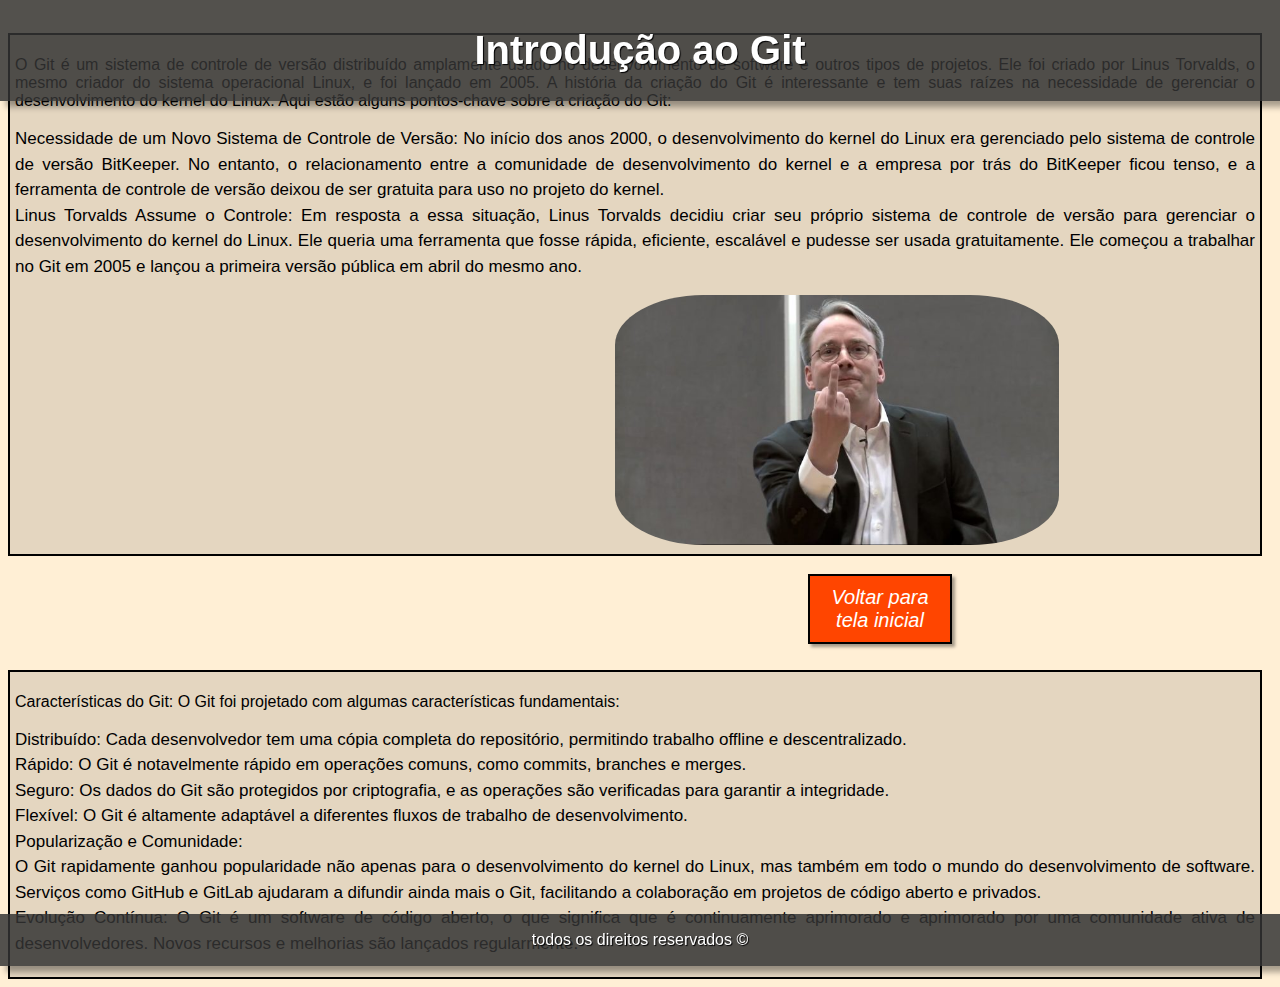
==== html/index2.html @ c6162c7b "criado novo site (introdução)" ====
<!DOCTYPE html>
<html lang="en">
<head>
    <meta charset="UTF-8">
    <meta http-equiv="X-UA-Compatible" content="IE=edge">
    <meta name="viewport" content="width=device-width, initial-scale=1.0">
    <title>Introdução ao GIT</title>
    <link rel="stylesheet" href="./../css/style.css">
</head>
<body>
    <header>
        <h1>Introdução ao <span class="destaque">Git</span></h1>
    </header>
    <nav>
        <main>
            <article>
        <p>O Git é um sistema de controle de versão distribuído amplamente usado no desenvolvimento de software e outros tipos de projetos. Ele foi criado por Linus Torvalds, o mesmo criador do sistema operacional Linux, e foi lançado em 2005. A história da criação do Git é interessante e tem suas raízes na necessidade de gerenciar o desenvolvimento do kernel do Linux. Aqui estão alguns pontos-chave sobre a criação do Git:
        </p>
        <ul>
            <li>Necessidade de um Novo Sistema de Controle de Versão:
                No início dos anos 2000, o desenvolvimento do kernel do Linux era gerenciado pelo sistema de controle de versão BitKeeper. No entanto, o relacionamento entre a comunidade de desenvolvimento do kernel e a empresa por trás do BitKeeper ficou tenso, e a ferramenta de controle de versão deixou de ser gratuita para uso no projeto do kernel.</li>
            <li>Linus Torvalds Assume o Controle:
                Em resposta a essa situação, Linus Torvalds decidiu criar seu próprio sistema de controle de versão para gerenciar o desenvolvimento do kernel do Linux. Ele queria uma ferramenta que fosse rápida, eficiente, escalável e pudesse ser usada gratuitamente. Ele começou a trabalhar no Git em 2005 e lançou a primeira versão pública em abril do mesmo ano.</li>
        </ul>
        <img src="./../img/linus.jpg" alt="">
        </article>
        <div class="butao"><br>
        <a href="./index.html" target="_self" class="botao">Voltar para tela inicial</a>
        </div>
        <article>
            <p>Características do Git:
            O Git foi projetado com algumas características fundamentais:</p>
        
            <ul>
                <li>Distribuído: Cada desenvolvedor tem uma cópia completa do repositório, permitindo trabalho offline e descentralizado.
                <li>Rápido: O Git é notavelmente rápido em operações comuns, como commits, branches e merges.
                <li>Seguro: Os dados do Git são protegidos por criptografia, e as operações são verificadas para garantir a integridade.
                <li>Flexível: O Git é altamente adaptável a diferentes fluxos de trabalho de desenvolvimento.
                <li>Popularização e Comunidade:
                <li>O Git rapidamente ganhou popularidade não apenas para o desenvolvimento do kernel do Linux, mas também em todo o mundo do desenvolvimento de software. Serviços como GitHub e GitLab ajudaram a difundir ainda mais o Git, facilitando a colaboração em projetos de código aberto e privados.
                <li>Evolução Contínua:
                O Git é um software de código aberto, o que significa que é continuamente aprimorado e aprimorado por uma comunidade ativa de desenvolvedores. Novos recursos e melhorias são lançados regularmente.
        </ul>
    </article>
    

<style>

li{
    list-style: none;
    font-size:larger;
    line-height: 1.5; 
    font-size: 17px;
}


article {
    background-color: #50505027; 
    padding: 5px; 
    width: auto; 
    margin-left: auto;
    margin-right: 10px;
    margin-top: 2%;
    text-align: justify; 
    border: 2px solid black; 
}

p {
    font-size: 16px;
}

.botao {
    background: orangered;
    color: white;
    border: 2px solid black;
    margin-left: 800px;
    width: 100px;
    padding: 10px 20px;
    font-size: 20px;
    font-style: oblique;
    text-align: center;
    cursor: pointer;
    transition: background-color 0.3s, color 0.3s;
    text-decoration: none;
    box-shadow: 3px 3px 3px rgba(0, 0, 0, 0.363);
  }
  
.botao:focus {
    outline: none; 
  }
  
.botao {
    display: flex;
    justify-content: center;
    align-items: center;
  }

img {
    border-radius: 20%;
    margin-left: 600px;
    width: auto;
    height: 250px;

}



header{
    font-size: 20px;
}
  

</style>

    </main>
   </nav>
<footer>
    <p>todos os direitos reservados © </p>
</footer>
</body>
</html>
---- css/style.css ----
body {
    font-family:'Franklin Gothic Medium', 'Arial Narrow', Arial, sans-serif;
    display: flex;
    background-color: papayawhip;
}

h1 {
    color: rgb(255, 255, 255);
    text-shadow: 1px 1px 1px #000;
}

ul{
    padding: 0px;
}

header {
    background-color: rgba(51, 51, 51, 0.842);
    color: #fff;
    padding: 1px;
    text-align: center;
    position: fixed;
    top: 0;
    left: 0;
    right: 0;
    z-index: 100;
    box-shadow: 6px 6px 6px rgba(0, 0, 0, 0.342);
    color: rgb(255, 255, 255);
    text-shadow: 1px 1px 1px #000;
}

footer {
    background-color: rgba(51, 51, 51, 0.842);
    color: #fff;
    padding: 1px;
    text-align: center;
    position: fixed;
    top: 914px;
    left: 0;
    right: 0;
    z-index: 100;
    box-shadow: 6px 6px 6px rgba(0, 0, 0, 0.342);
    color: rgb(255, 255, 255);
    text-shadow: 1px 1px 1px #000;
}
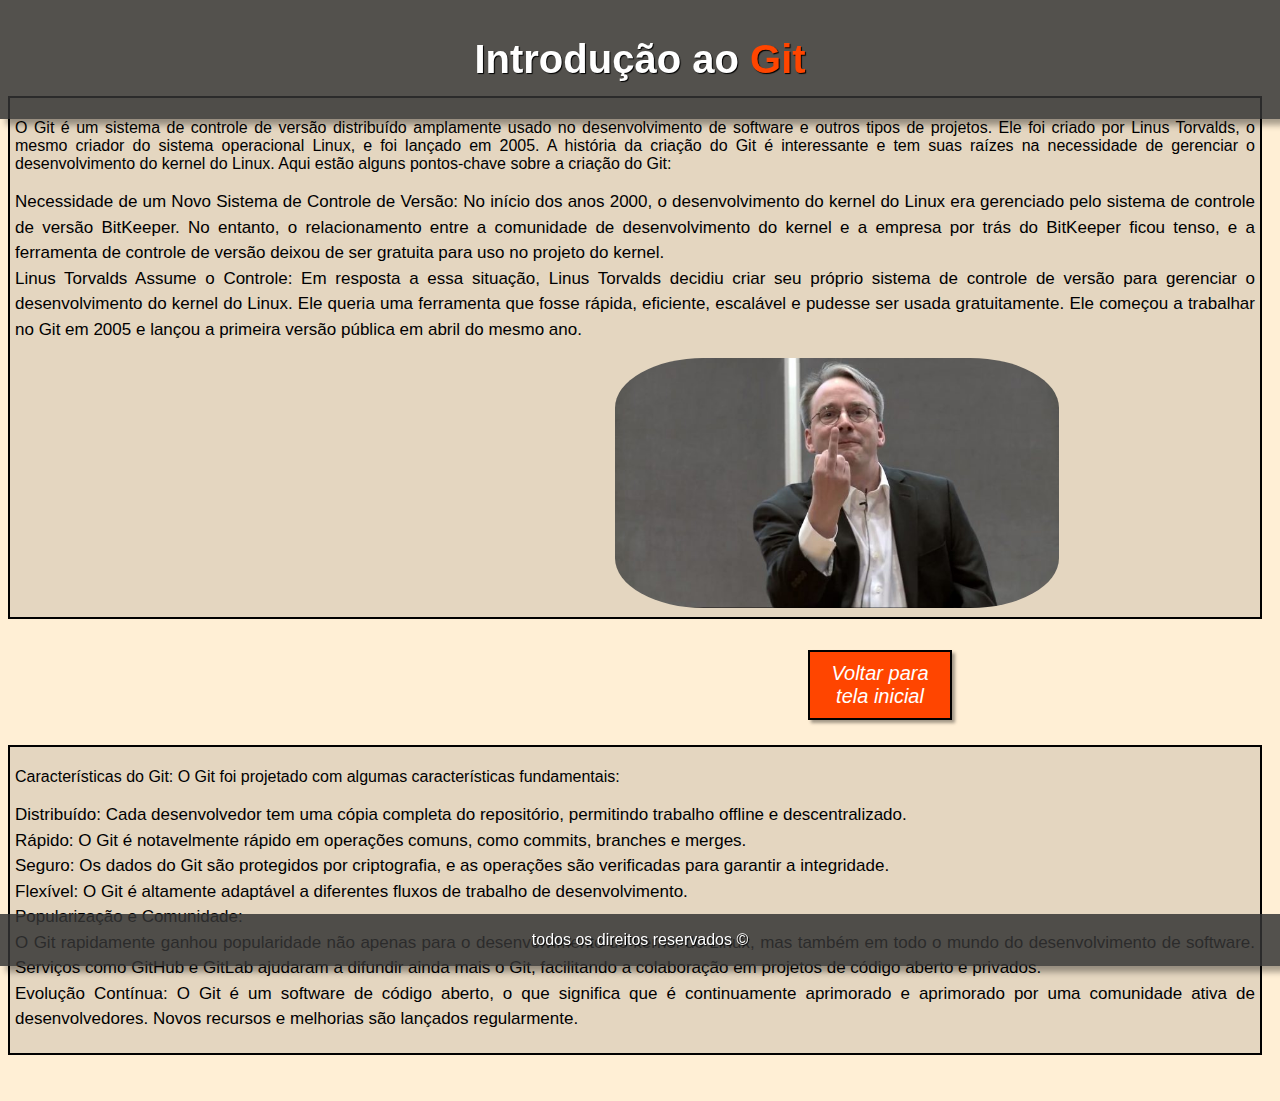
==== commit 4f3c358a: "foi adicionado o modo noturno, teve inicio ao 3 site" ====
--- a/html/index2.html
+++ b/html/index2.html
@@ -1,121 +1,190 @@
 <!DOCTYPE html>
 <html lang="en">
+
 <head>
     <meta charset="UTF-8">
     <meta http-equiv="X-UA-Compatible" content="IE=edge">
     <meta name="viewport" content="width=device-width, initial-scale=1.0">
     <title>Introdução ao GIT</title>
     <link rel="stylesheet" href="./../css/style.css">
+    <link rel="icon" href="./../img/git.png" type="image/x-icon">
+    <link rel="shortcut icon" href="./../img/git.png" type="image/x-icon">
+    <link rel="ico" href="./../img/git.png" type="image/png">
 </head>
+
 <body>
     <header>
         <h1>Introdução ao <span class="destaque">Git</span></h1>
     </header>
     <nav>
         <main>
-            <article>
-        <p>O Git é um sistema de controle de versão distribuído amplamente usado no desenvolvimento de software e outros tipos de projetos. Ele foi criado por Linus Torvalds, o mesmo criador do sistema operacional Linux, e foi lançado em 2005. A história da criação do Git é interessante e tem suas raízes na necessidade de gerenciar o desenvolvimento do kernel do Linux. Aqui estão alguns pontos-chave sobre a criação do Git:
-        </p>
-        <ul>
-            <li>Necessidade de um Novo Sistema de Controle de Versão:
-                No início dos anos 2000, o desenvolvimento do kernel do Linux era gerenciado pelo sistema de controle de versão BitKeeper. No entanto, o relacionamento entre a comunidade de desenvolvimento do kernel e a empresa por trás do BitKeeper ficou tenso, e a ferramenta de controle de versão deixou de ser gratuita para uso no projeto do kernel.</li>
-            <li>Linus Torvalds Assume o Controle:
-                Em resposta a essa situação, Linus Torvalds decidiu criar seu próprio sistema de controle de versão para gerenciar o desenvolvimento do kernel do Linux. Ele queria uma ferramenta que fosse rápida, eficiente, escalável e pudesse ser usada gratuitamente. Ele começou a trabalhar no Git em 2005 e lançou a primeira versão pública em abril do mesmo ano.</li>
-        </ul>
-        <img src="./../img/linus.jpg" alt="">
-        </article>
-        <div class="butao"><br>
-        <a href="./index.html" target="_self" class="botao">Voltar para tela inicial</a>
-        </div>
-        <article>
-            <p>Características do Git:
-            O Git foi projetado com algumas características fundamentais:</p>
-        
-            <ul>
-                <li>Distribuído: Cada desenvolvedor tem uma cópia completa do repositório, permitindo trabalho offline e descentralizado.
-                <li>Rápido: O Git é notavelmente rápido em operações comuns, como commits, branches e merges.
-                <li>Seguro: Os dados do Git são protegidos por criptografia, e as operações são verificadas para garantir a integridade.
-                <li>Flexível: O Git é altamente adaptável a diferentes fluxos de trabalho de desenvolvimento.
-                <li>Popularização e Comunidade:
-                <li>O Git rapidamente ganhou popularidade não apenas para o desenvolvimento do kernel do Linux, mas também em todo o mundo do desenvolvimento de software. Serviços como GitHub e GitLab ajudaram a difundir ainda mais o Git, facilitando a colaboração em projetos de código aberto e privados.
-                <li>Evolução Contínua:
-                O Git é um software de código aberto, o que significa que é continuamente aprimorado e aprimorado por uma comunidade ativa de desenvolvedores. Novos recursos e melhorias são lançados regularmente.
-        </ul>
-    </article>
-    
+            <div class="artigo1">
+                <article>
+                    <p>O Git é um sistema de controle de versão distribuído amplamente usado no desenvolvimento de
+                        software e outros tipos de projetos. Ele foi criado por Linus Torvalds, o mesmo criador do
+                        sistema operacional Linux, e foi lançado em 2005. A história da criação do Git é interessante e
+                        tem suas raízes na necessidade de gerenciar o desenvolvimento do kernel do Linux. Aqui estão
+                        alguns pontos-chave sobre a criação do Git:
+                    </p>
+                    <ul>
+                        <li>Necessidade de um Novo Sistema de Controle de Versão:
+                            No início dos anos 2000, o desenvolvimento do kernel do Linux era gerenciado pelo sistema de
+                            controle de versão BitKeeper. No entanto, o relacionamento entre a comunidade de
+                            desenvolvimento do kernel e a empresa por trás do BitKeeper ficou tenso, e a ferramenta de
+                            controle de versão deixou de ser gratuita para uso no projeto do kernel.</li>
+                        <li>Linus Torvalds Assume o Controle:
+                            Em resposta a essa situação, Linus Torvalds decidiu criar seu próprio sistema de controle de
+                            versão para gerenciar o desenvolvimento do kernel do Linux. Ele queria uma ferramenta que
+                            fosse rápida, eficiente, escalável e pudesse ser usada gratuitamente. Ele começou a
+                            trabalhar no Git em 2005 e lançou a primeira versão pública em abril do mesmo ano.</li>
+                    </ul>
+                    <img src="./../img/linus.jpg" alt="">
+                </article>
+            </div>
+            <div class="butao"><br>
+                <a href="./index.html" target="_self" class="botao">Voltar para tela inicial</a>
+            </div>
+            <div class="artigo2">
+                <article>
+                    <p>Características do Git:
+                        O Git foi projetado com algumas características fundamentais:</p>
 
-<style>
+                    <ul>
+                        <li>Distribuído: Cada desenvolvedor tem uma cópia completa do repositório, permitindo trabalho
+                            offline e descentralizado.
+                        <li>Rápido: O Git é notavelmente rápido em operações comuns, como commits, branches e merges.
+                        <li>Seguro: Os dados do Git são protegidos por criptografia, e as operações são verificadas para
+                            garantir a integridade.
+                        <li>Flexível: O Git é altamente adaptável a diferentes fluxos de trabalho de desenvolvimento.
+                        <li>Popularização e Comunidade:
+                        <li>O Git rapidamente ganhou popularidade não apenas para o desenvolvimento do kernel do Linux,
+                            mas também em todo o mundo do desenvolvimento de software. Serviços como GitHub e GitLab
+                            ajudaram a difundir ainda mais o Git, facilitando a colaboração em projetos de código aberto
+                            e privados.
+                        <li>Evolução Contínua:
+                            O Git é um software de código aberto, o que significa que é continuamente aprimorado e
+                            aprimorado por uma comunidade ativa de desenvolvedores. Novos recursos e melhorias são
+                            lançados regularmente.
+                    </ul>
+                </article>
+            </div>
 
-li{
-    list-style: none;
-    font-size:larger;
-    line-height: 1.5; 
-    font-size: 17px;
-}
+            <style>
+                .destaque {
+                    color: rgb(255, 69, 0);
+                }
+
+                li {
+                    list-style: none;
+                    font-size: larger;
+                    line-height: 1.5;
+                    font-size: 17px;
+                }
+
+                h1 {
+                    color: rgb(255, 255, 255);
+                    text-shadow: 1px 1px 1px #000;
+                }
+
+                main .artigo1 {
+                    background-color: #50505027;
+                    padding: 5px;
+                    width: auto;
+                    margin-left: auto;
+                    margin-right: 10px;
+                    margin-top: 7%;
+                    margin-bottom: 1%;
+                    text-align: justify;
+                    border: 2px solid black;
+                }
+
+                main .artigo2 {
+                    background-color: #50505027;
+                    padding: 5px;
+                    width: auto;
+                    margin-left: auto;
+                    margin-right: 10px;
+                    margin-top: 2%;
+                    margin-bottom: 3%;
+                    text-align: justify;
+                    border: 2px solid black;
+                }
+
+                p {
+                    font-size: 16px;
+                }
+
+                .botao {
+                    background: orangered;
+                    color: white;
+                    border: 2px solid black;
+                    margin-left: 800px;
+                    width: 100px;
+                    padding: 10px 20px;
+                    font-size: 20px;
+                    font-style: oblique;
+                    text-align: center;
+                    cursor: pointer;
+                    transition: background-color 0.3s, color 0.3s;
+                    text-decoration: none;
+                    box-shadow: 3px 3px 3px rgba(0, 0, 0, 0.363);
+                    display: flex;
+                    justify-content: center;
+                    align-items: center;
+                }
+
+                .botao:focus {
+                    outline: none;
+                }
 
 
-article {
-    background-color: #50505027; 
-    padding: 5px; 
-    width: auto; 
-    margin-left: auto;
-    margin-right: 10px;
-    margin-top: 2%;
-    text-align: justify; 
-    border: 2px solid black; 
-}
+                img {
+                    border-radius: 20%;
+                    margin-left: 600px;
+                    width: auto;
+                    height: 250px;
 
-p {
-    font-size: 16px;
-}
-
-.botao {
-    background: orangered;
-    color: white;
-    border: 2px solid black;
-    margin-left: 800px;
-    width: 100px;
-    padding: 10px 20px;
-    font-size: 20px;
-    font-style: oblique;
-    text-align: center;
-    cursor: pointer;
-    transition: background-color 0.3s, color 0.3s;
-    text-decoration: none;
-    box-shadow: 3px 3px 3px rgba(0, 0, 0, 0.363);
-  }
-  
-.botao:focus {
-    outline: none; 
-  }
-  
-.botao {
-    display: flex;
-    justify-content: center;
-    align-items: center;
-  }
-
-img {
-    border-radius: 20%;
-    margin-left: 600px;
-    width: auto;
-    height: 250px;
-
-}
+                }
 
 
 
-header{
-    font-size: 20px;
-}
-  
+                header {
+                    background-color: rgba(51, 51, 51, 0.842);
+                    color: #fff;
+                    padding: 10px;
+                    text-align: center;
+                    position: fixed;
+                    top: 0;
+                    left: 0;
+                    right: 0;
+                    z-index: 100;
+                    box-shadow: 6px 6px 6px rgba(0, 0, 0, 0.342);
+                    color: rgb(255, 255, 255);
+                    text-shadow: 1px 1px 1px #000;
+                    font-size: 20px;
+                }
 
-</style>
+                footer {
+                    background-color: rgba(51, 51, 51, 0.842);
+                    color: #fff;
+                    padding: 1px;
+                    text-align: center;
+                    position: fixed;
+                    top: 914px;
+                    left: 0;
+                    right: 0;
+                    z-index: 100;
+                    box-shadow: 6px 6px 6px rgba(0, 0, 0, 0.342);
+                    color: rgb(255, 255, 255);
+                    text-shadow: 1px 1px 1px #000;
+                }
+            </style>
 
-    </main>
-   </nav>
-<footer>
-    <p>todos os direitos reservados © </p>
-</footer>
+        </main>
+    </nav>
+    <footer>
+        <p>todos os direitos reservados © </p>
+    </footer>
 </body>
+
 </html>--- a/css/style.css
+++ b/css/style.css
@@ -1,15 +1,10 @@
 body {
-    font-family:'Franklin Gothic Medium', 'Arial Narrow', Arial, sans-serif;
+    font-family: 'Franklin Gothic Medium', 'Arial Narrow', Arial, sans-serif;
     display: flex;
     background-color: papayawhip;
 }
 
-h1 {
-    color: rgb(255, 255, 255);
-    text-shadow: 1px 1px 1px #000;
-}
-
-ul{
+ul {
     padding: 0px;
 }
 
@@ -31,10 +26,10 @@
 footer {
     background-color: rgba(51, 51, 51, 0.842);
     color: #fff;
-    padding: 1px;
+    padding: 10px;
     text-align: center;
     position: fixed;
-    top: 914px;
+    top: 930px;
     left: 0;
     right: 0;
     z-index: 100;
@@ -42,3 +37,10 @@
     color: rgb(255, 255, 255);
     text-shadow: 1px 1px 1px #000;
 }
+
+body.dark-mode {
+    background-color: rgb(104, 96, 84);
+    /* Cor de fundo do modo noturno (escuro) */
+    color: #fff;
+    /* Cor do texto do modo noturno (claro) */
+}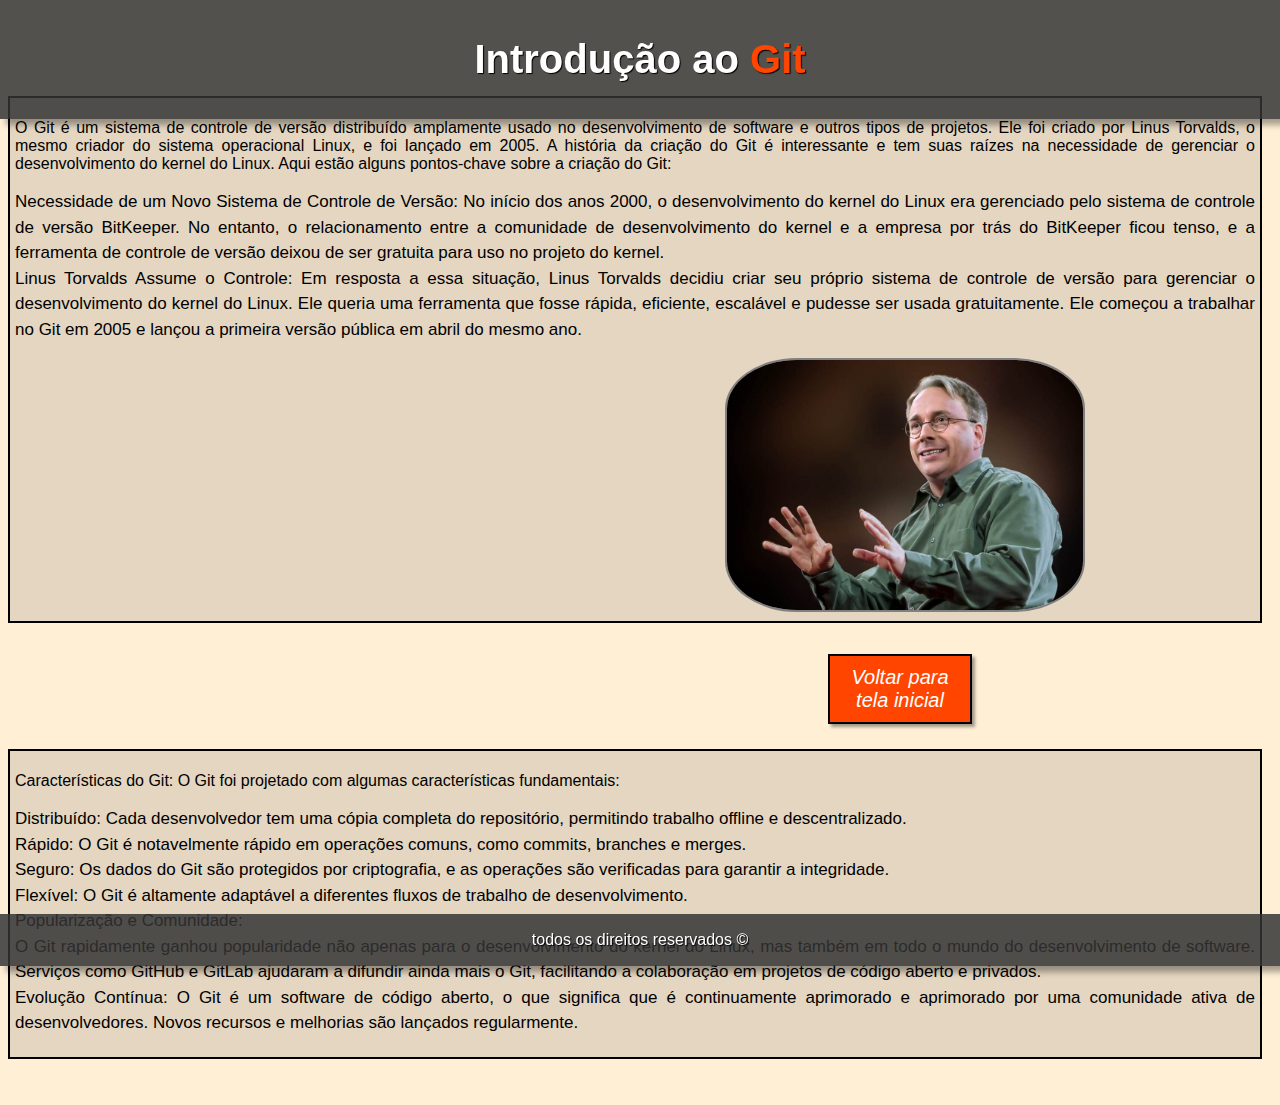
==== commit 1a6acc92: "foi adicionado mais uma guia ao index.html com estilos em css e sera adicionado java" ====
--- a/html/index2.html
+++ b/html/index2.html
@@ -10,6 +10,118 @@
     <link rel="icon" href="./../img/git.png" type="image/x-icon">
     <link rel="shortcut icon" href="./../img/git.png" type="image/x-icon">
     <link rel="ico" href="./../img/git.png" type="image/png">
+    <style>
+        .destaque {
+            color: rgb(255, 69, 0);
+        }
+
+        li {
+            list-style: none;
+            font-size: larger;
+            line-height: 1.5;
+            font-size: 17px;
+        }
+
+        h1 {
+            color: rgb(255, 255, 255);
+            text-shadow: 1px 1px 1px #000;
+        }
+
+        main .artigo1 {
+            background-color: #50505027;
+            padding: 5px;
+            width: auto;
+            margin-left: auto;
+            margin-right: 10px;
+            margin-top: 7%;
+            margin-bottom: 1%;
+            text-align: justify;
+            border: 2px solid black;
+        }
+
+        main .artigo2 {
+            background-color: #50505027;
+            padding: 5px;
+            width: auto;
+            margin-left: auto;
+            margin-right: 10px;
+            margin-top: 2%;
+            margin-bottom: 3%;
+            text-align: justify;
+            border: 2px solid black;
+        }
+
+        p {
+            font-size: 16px;
+        }
+
+        .botao {
+            background: orangered;
+            color: white;
+            border: 2px solid black;
+            margin-left: 820px;
+            width: 100px;
+            padding: 10px 20px;
+            font-size: 20px;
+            font-style: oblique;
+            text-align: center;
+            cursor: pointer;
+            transition: background-color 0.3s, color 0.3s;
+            text-decoration: none;
+            box-shadow: 3px 3px 3px rgba(0, 0, 0, 0.363);
+            display: flex;
+            justify-content: center;
+            align-items: center;
+        }
+
+        .botao:focus {
+            outline: none;
+        }
+
+
+        img {
+            border-radius: 20%;
+            border: 2px solid gray;
+            margin-left: 710px;
+            width: auto;
+            height: 250px;
+
+        }
+
+
+
+        header {
+            background-color: rgba(51, 51, 51, 0.842);
+            color: #fff;
+            padding: 10px;
+            text-align: center;
+            position: fixed;
+            top: 0;
+            left: 0;
+            right: 0;
+            z-index: 100;
+            box-shadow: 6px 6px 6px rgba(0, 0, 0, 0.342);
+            color: rgb(255, 255, 255);
+            text-shadow: 1px 1px 1px #000;
+            font-size: 20px;
+        }
+
+        footer {
+            background-color: rgba(51, 51, 51, 0.842);
+            color: #fff;
+            padding: 1px;
+            text-align: center;
+            position: fixed;
+            top: 914px;
+            left: 0;
+            right: 0;
+            z-index: 100;
+            box-shadow: 6px 6px 6px rgba(0, 0, 0, 0.342);
+            color: rgb(255, 255, 255);
+            text-shadow: 1px 1px 1px #000;
+        }
+    </style>
+
 </head>
 
 <body>
@@ -69,116 +181,6 @@
                 </article>
             </div>
 
-            <style>
-                .destaque {
-                    color: rgb(255, 69, 0);
-                }
-
-                li {
-                    list-style: none;
-                    font-size: larger;
-                    line-height: 1.5;
-                    font-size: 17px;
-                }
-
-                h1 {
-                    color: rgb(255, 255, 255);
-                    text-shadow: 1px 1px 1px #000;
-                }
-
-                main .artigo1 {
-                    background-color: #50505027;
-                    padding: 5px;
-                    width: auto;
-                    margin-left: auto;
-                    margin-right: 10px;
-                    margin-top: 7%;
-                    margin-bottom: 1%;
-                    text-align: justify;
-                    border: 2px solid black;
-                }
-
-                main .artigo2 {
-                    background-color: #50505027;
-                    padding: 5px;
-                    width: auto;
-                    margin-left: auto;
-                    margin-right: 10px;
-                    margin-top: 2%;
-                    margin-bottom: 3%;
-                    text-align: justify;
-                    border: 2px solid black;
-                }
-
-                p {
-                    font-size: 16px;
-                }
-
-                .botao {
-                    background: orangered;
-                    color: white;
-                    border: 2px solid black;
-                    margin-left: 800px;
-                    width: 100px;
-                    padding: 10px 20px;
-                    font-size: 20px;
-                    font-style: oblique;
-                    text-align: center;
-                    cursor: pointer;
-                    transition: background-color 0.3s, color 0.3s;
-                    text-decoration: none;
-                    box-shadow: 3px 3px 3px rgba(0, 0, 0, 0.363);
-                    display: flex;
-                    justify-content: center;
-                    align-items: center;
-                }
-
-                .botao:focus {
-                    outline: none;
-                }
-
-
-                img {
-                    border-radius: 20%;
-                    margin-left: 600px;
-                    width: auto;
-                    height: 250px;
-
-                }
-
-
-
-                header {
-                    background-color: rgba(51, 51, 51, 0.842);
-                    color: #fff;
-                    padding: 10px;
-                    text-align: center;
-                    position: fixed;
-                    top: 0;
-                    left: 0;
-                    right: 0;
-                    z-index: 100;
-                    box-shadow: 6px 6px 6px rgba(0, 0, 0, 0.342);
-                    color: rgb(255, 255, 255);
-                    text-shadow: 1px 1px 1px #000;
-                    font-size: 20px;
-                }
-
-                footer {
-                    background-color: rgba(51, 51, 51, 0.842);
-                    color: #fff;
-                    padding: 1px;
-                    text-align: center;
-                    position: fixed;
-                    top: 914px;
-                    left: 0;
-                    right: 0;
-                    z-index: 100;
-                    box-shadow: 6px 6px 6px rgba(0, 0, 0, 0.342);
-                    color: rgb(255, 255, 255);
-                    text-shadow: 1px 1px 1px #000;
-                }
-            </style>
 
         </main>
     </nav>
--- a/css/style.css
+++ b/css/style.css
@@ -36,11 +36,4 @@
     box-shadow: 6px 6px 6px rgba(0, 0, 0, 0.342);
     color: rgb(255, 255, 255);
     text-shadow: 1px 1px 1px #000;
-}
-
-body.dark-mode {
-    background-color: rgb(104, 96, 84);
-    /* Cor de fundo do modo noturno (escuro) */
-    color: #fff;
-    /* Cor do texto do modo noturno (claro) */
 }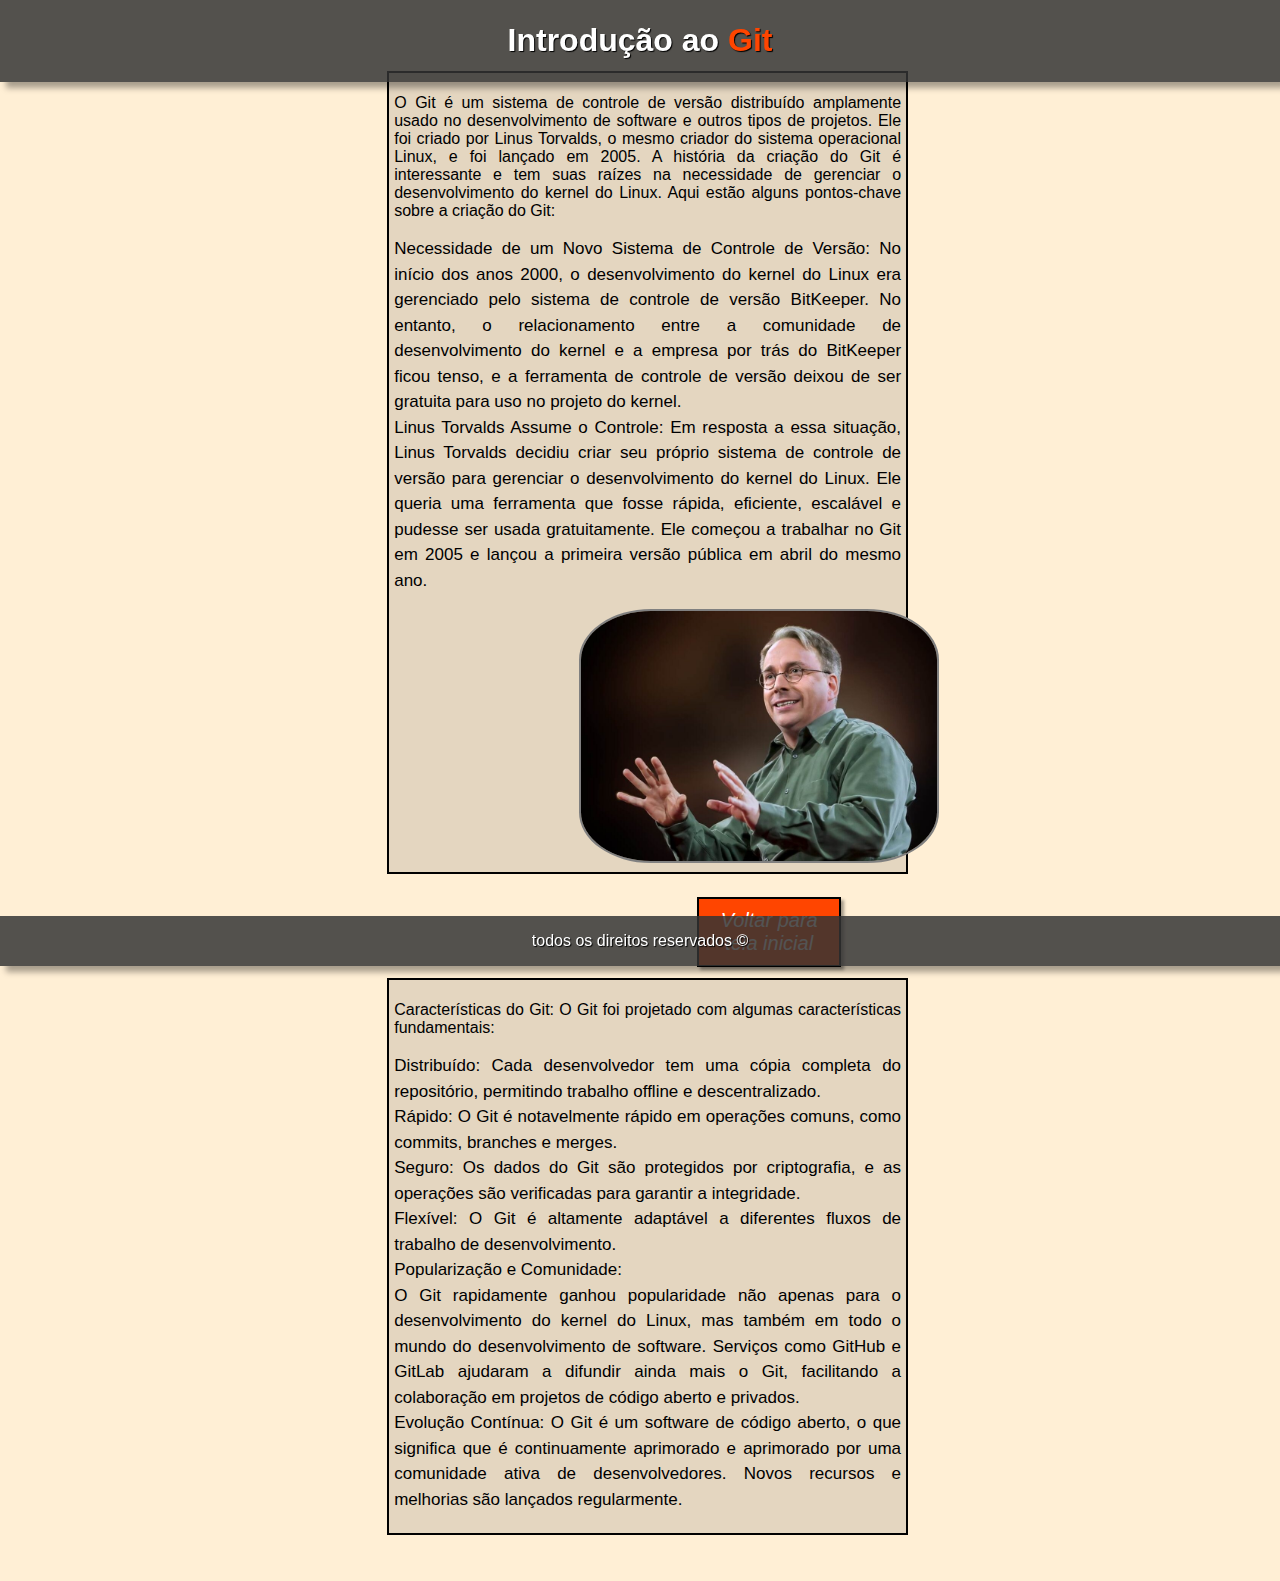
==== commit 6a51e73a: "foi realizado as ultimas codadas do site" ====
--- a/html/index2.html
+++ b/html/index2.html
@@ -11,6 +11,13 @@
     <link rel="shortcut icon" href="./../img/git.png" type="image/x-icon">
     <link rel="ico" href="./../img/git.png" type="image/png">
     <style>
+        main {
+            width: 42%;
+            margin-top: 5%; 
+            margin-left: 30%;
+            margin-bottom: 3%;
+        }
+
         .destaque {
             color: rgb(255, 69, 0);
         }
@@ -33,7 +40,6 @@
             width: auto;
             margin-left: auto;
             margin-right: 10px;
-            margin-top: 7%;
             margin-bottom: 1%;
             text-align: justify;
             border: 2px solid black;
@@ -46,7 +52,6 @@
             margin-left: auto;
             margin-right: 10px;
             margin-top: 2%;
-            margin-bottom: 3%;
             text-align: justify;
             border: 2px solid black;
         }
@@ -59,7 +64,7 @@
             background: orangered;
             color: white;
             border: 2px solid black;
-            margin-left: 820px;
+            margin-left: 310px;
             width: 100px;
             padding: 10px 20px;
             font-size: 20px;
@@ -82,37 +87,19 @@
         img {
             border-radius: 20%;
             border: 2px solid gray;
-            margin-left: 710px;
+            margin-left: 185px;
             width: auto;
             height: 250px;
 
         }
 
-
-
-        header {
-            background-color: rgba(51, 51, 51, 0.842);
-            color: #fff;
-            padding: 10px;
-            text-align: center;
-            position: fixed;
-            top: 0;
-            left: 0;
-            right: 0;
-            z-index: 100;
-            box-shadow: 6px 6px 6px rgba(0, 0, 0, 0.342);
-            color: rgb(255, 255, 255);
-            text-shadow: 1px 1px 1px #000;
-            font-size: 20px;
-        }
-
         footer {
             background-color: rgba(51, 51, 51, 0.842);
             color: #fff;
-            padding: 1px;
+            padding: 0px;
             text-align: center;
             position: fixed;
-            top: 914px;
+            top: 916px;
             left: 0;
             right: 0;
             z-index: 100;
